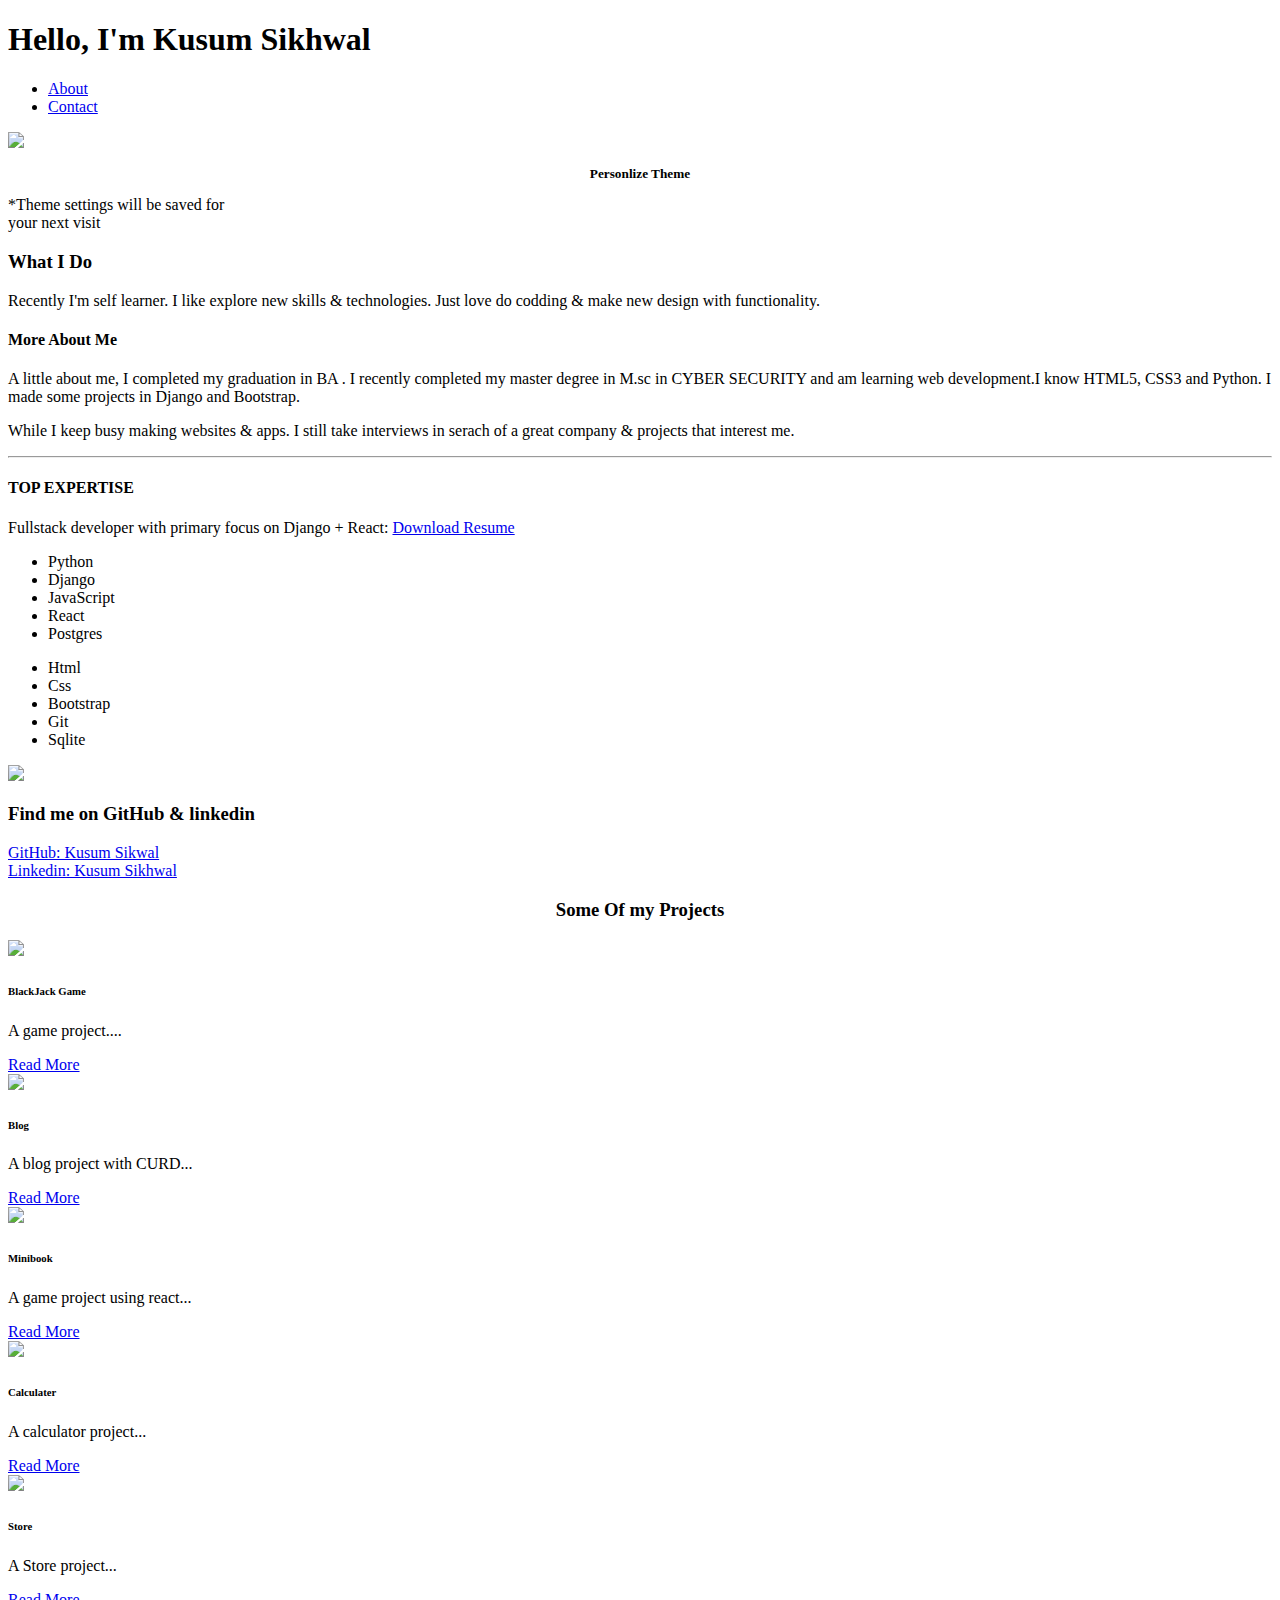
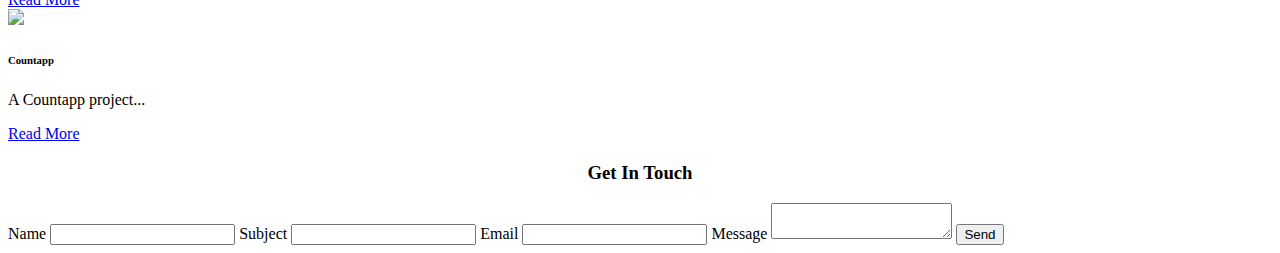
==== index.html @ 7c18067d "add ico-link" ====
<!DOCTYPE html>
<html lang="en">
<head>
    <meta charset="UTF-8">
    <meta http-equiv="X-UA-Compatible" content="IE=edge">
    <meta name="viewport" content="width=device-width, initial-scale=1.0">
    <title>Portfoilio</title>
    <link rel="shortcut icon" type="image" href="images/kush.jpg">
    <link href="https://fonts.googleapis.com/css2?family=Russo+One&display=swap" rel="stylesheet"> 
    <link href="https://fonts.googleapis.com/css2?family=Roboto+Mono:wght@500&family=Russo+One&display=swap" rel="stylesheet"> 
    <link rel="stylesheet" type="text/css" href="index.css">
    <link id="theme-style" rel="stylesheet" type="text/css" href="">
  
</head>

<body>
    <section class="s1">
        <div class="main-container">
            <div class="greeting-wrapper">
              <h1>Hello, I'm Kusum Sikhwal</h1>
            </div>

            <div class="intro-wrapper">
                <div class="nav-wrapper">
                    <div class="dots-wrapper">
                        <div id="dot-1" class="browser-dot"></div>
                        <div id="dot-2" class="browser-dot"></div>
                        <div id="dot-3" class="browser-dot"></div>
                    </div>    
                    <ul id="navigation">
                        <li><a href="#about">About</a></li>
                        <li><a href="#contact-form">Contact</a></li>
                        
                    </ul>   
                </div>
                <div class="left-column">
                    <img id="profile_pic" src="images/kush.jpg">
                    <h5 style="text-align: center; line-height:0;">Personlize Theme</h5>
                    <div id="theme-option-wrapper">
                        <div data-mode= "light" id="light-mode" class="theme-dot"></div>
                        <div data-mode= "blue" id="blue-mode" class="theme-dot"></div>
                        <div data-mode= "green" id="green-mode" class="theme-dot"></div>
                        <div data-mode= "purple" id="purple-mode" class="theme-dot"></div>
                    </div>
                    <p id="settings-note">*Theme settings will be saved for <br>your next visit</p>
                </div>
                <div class="right-column">
                    <div id="preview-shadow">
                       <div id="preview">
                            <div id="corner-tl" class="corner"></div>
                            <div id="corner-tr" class="corner"></div>
                                <h3>What I Do</h3>
                               <p>Recently I'm self learner. I like explore new skills & technologies. Just love do codding & make new design with functionality.</p>
                           <div id="corner-bl" class="corner"></div>
                           <div id="corner-br" class="corner"></div>
                       </div>
                    </div>   
                </div>
            </div>
        </div>
    </section>

    <section class="s2">
        <div class="main-container">
            <div class="about-wrapper" id="about">
                <div class="about-me">
                    <h4>More About Me</h4>
                    <p>A little about me, I completed my graduation in BA . I recently completed my  master  degree in M.sc in CYBER SECURITY and am learning web development.I know HTML5, CSS3 and Python. I made some projects in Django and Bootstrap.</p>
                    <p>While I keep busy making websites & apps. I still take interviews in serach of a great company & projects that interest me.</p>

                
                    <hr>
                    <h4>TOP EXPERTISE</h4>
                    <p>Fullstack developer with primary focus on Django +
                    React: <a target="_blank" href="resume.pdf">Download Resume</a></p>
                    <div id="skills">
                        <ul>
                            <li>Python</li>
                            <li>Django</li>
                            <li>JavaScript</li>
                            <li>React</li>
                            <li>Postgres</li>
                        </ul>

                        <ul>
                            <li>Html</li>
                            <li>Css</li>
                            <li>Bootstrap</li>
                            <li>Git</li>
                            <li>Sqlite</li>
                        </ul>
                    </div>
                
                </div>
                <div class="social-links">
                    <img id="social_img" src="images/pp.png">
                    <h3>Find me on GitHub & linkedin</h3>
                    <a target="_blank" href="https://github.com/kushckwl">GitHub: Kusum Sikwal</a>
                    <br>
                    <a target="_blank" href="https://www.linkedin.com/in/kusum-sikhwal-6005261b2/">Linkedin: Kusum Sikhwal</a>
                    
                </div>    
            </div>
        </div>
    </section>

    <section class="s1">
        <div class="main-container">
            <h3 style="text-align: center;">Some Of my Projects</h3>
            
            <div class="post-wrapper">
                <div class="post">
                     <img class="thumbnail" src="images/blackjack.png">
                    <div class="post-preview">
                         <h6 class="post-title">BlackJack Game</h6>
                         <p class="post-intro">A game project....</p>
                         <a href="post.html">Read More</a>
                  </div>
              </div>

              <div class="post">
                  <img class="thumbnail" src="images/django.png">
                  <div class="post-preview">
                      <h6 class="post-title">Blog</h6>
                      <p class="post-intro">A blog project with CURD...</p>
                      <a href="post.html">Read More</a>
                    
                  </div>
              </div>

              <div class="post">
                  <img class="thumbnail" src="images/minibook.png">
                  <div class="post-preview">
                      <h6 class="post-title">Minibook</h6>
                      <p class="post-intro">A game project using react...</p>
                      <a href="post.html">Read More</a>
                    
                  </div>
             </div>

             <div class="post">
                    <img class="thumbnail" src="images/calc.png">
                    <div class="post-preview">
                       <h6 class="post-title">Calculater</h6>
                       <p class="post-intro">A calculator project... </p>
                       <a href="post.html">Read More</a>
                  
                    </div>
             </div>

             <div class="post">
                  <img class="thumbnail" src="images/store.png">
                  <div class="post-preview">
                     <h6 class="post-title">Store</h6>
                     <p class="post-intro">A Store project...</p>
                     <a href="post.html">Read More</a>
                  
                    </div>
              </div>


              <div class="post">
                  <img class="thumbnail" src="images/countapp.png">
                  <div class="post-preview">
                     <h6 class="post-title">Countapp</h6>
                     <p class="post-intro">A Countapp project...</p>
                     <a href="post.html">Read More</a>
                  
                    </div>
              </div>

           </div>   
     </div>
    </section>

    <section class="s2">
        <div class="main-container">
            <h3 style="text-align: center;">Get In Touch</h3>
             <form id="contact-form" action="https://formspree.io/f/xyylbeqq" method="POST">

                 <label>Name</label>
                 <input class="input-field" type="text" name="name">

                 <label>Subject</label>
                 <input class="input-field" type="text" name="subject">

                 <label>Email</label>
                 <input class="input-field" type="text" name="email">

                 <label>Message</label>
                 <textarea class="input-field" name="Message"></textarea>

                 <input id="submit-btn" type="submit" value="Send">
             </form>
        </div>
    </section>
    <script type="text/javascript" src="index.js"></script>
</body>
</html>
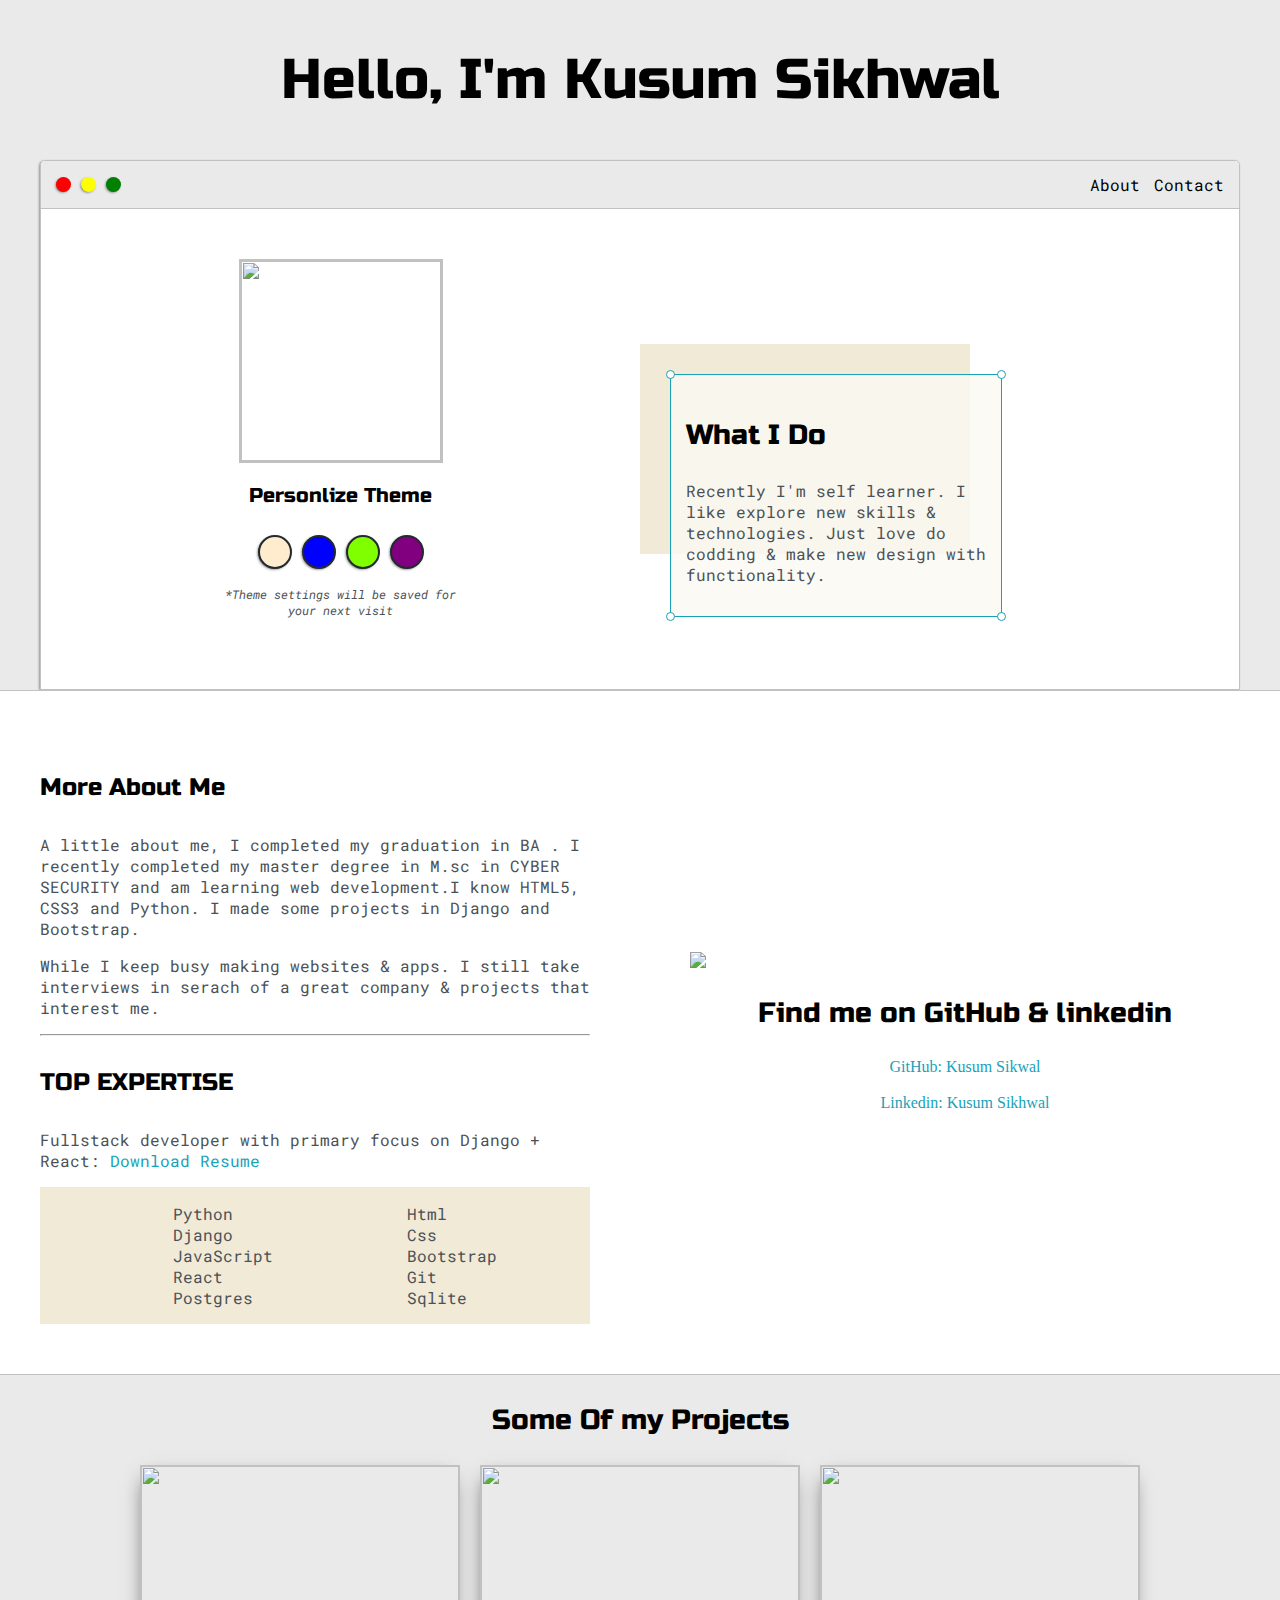
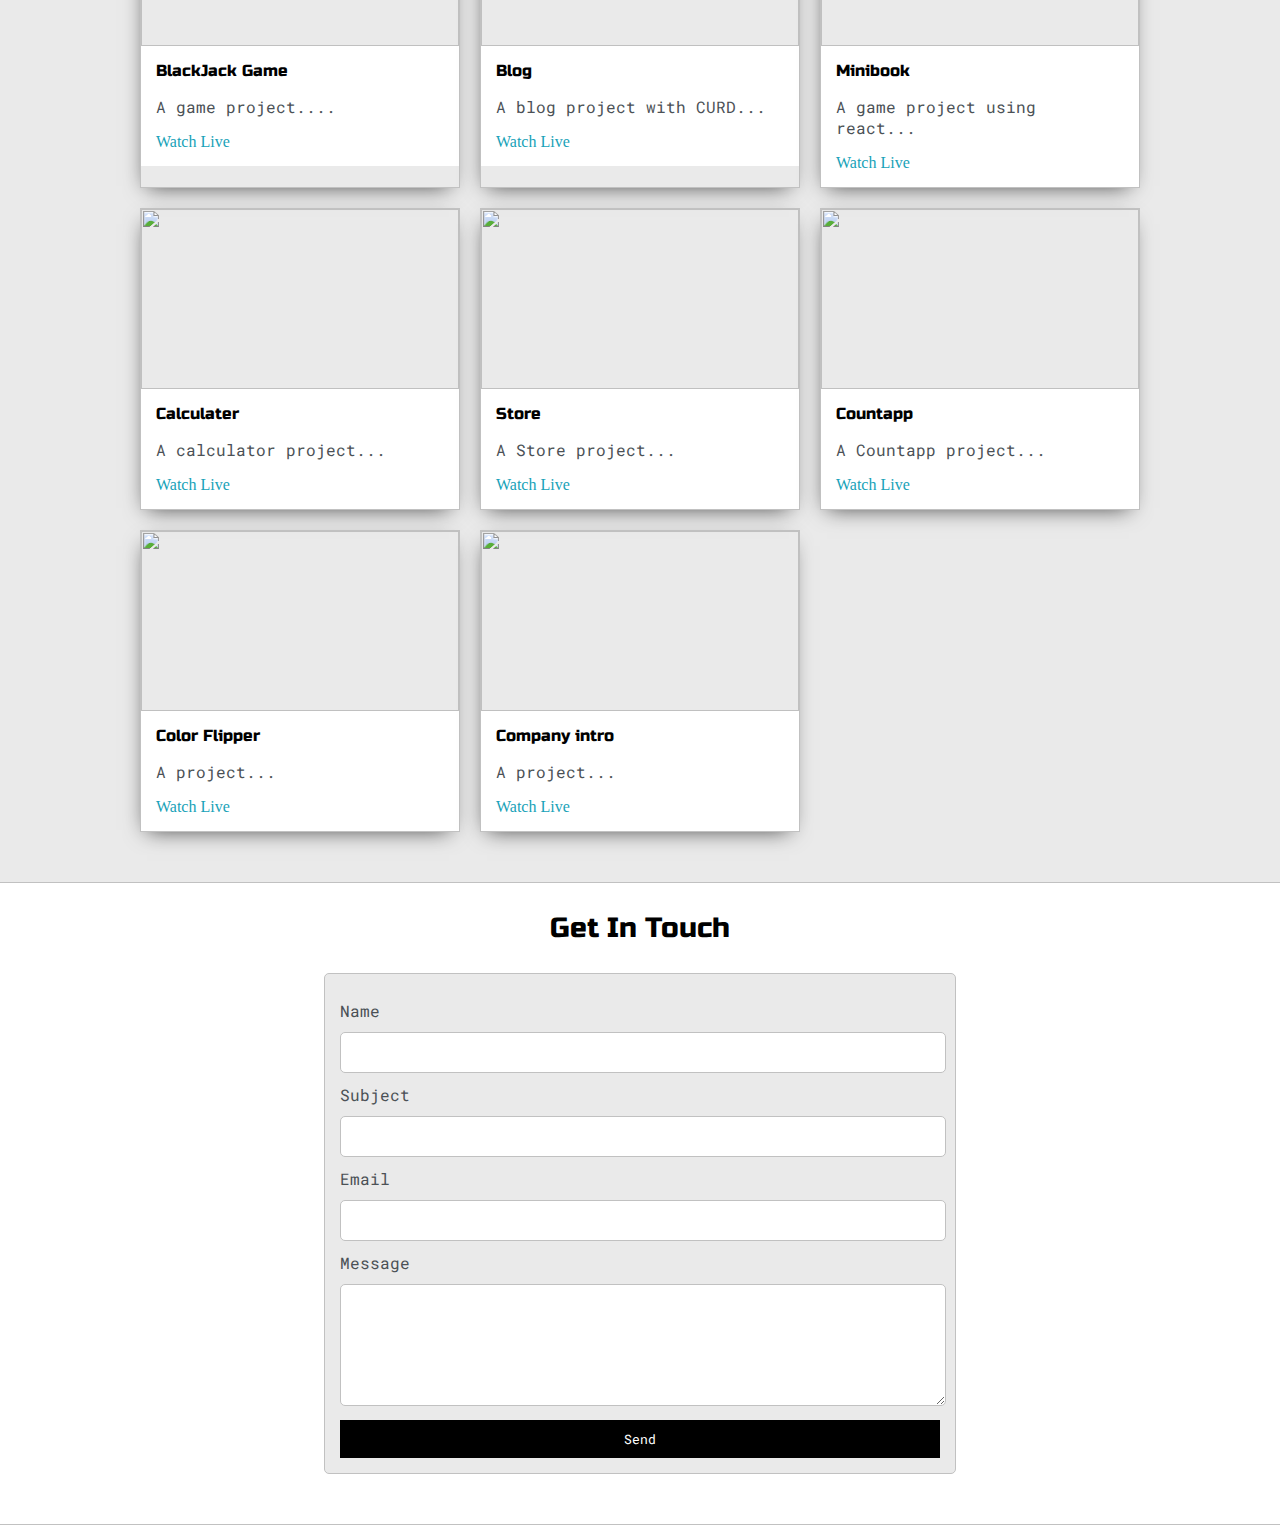
==== commit e8898bc1: "add live functionality" ====
--- a/index.html
+++ b/index.html
@@ -114,7 +114,7 @@
                     <div class="post-preview">
                          <h6 class="post-title">BlackJack Game</h6>
                          <p class="post-intro">A game project....</p>
-                         <a href="post.html">Read More</a>
+                         <a href="https://kushckwl.github.io/Blackjack-Game/">Watch Live</a>
                   </div>
               </div>
 
@@ -123,7 +123,7 @@
                   <div class="post-preview">
                       <h6 class="post-title">Blog</h6>
                       <p class="post-intro">A blog project with CURD...</p>
-                      <a href="post.html">Read More</a>
+                      <a href="http://kush47.pythonanywhere.com/">Watch Live</a>
                     
                   </div>
               </div>
@@ -133,7 +133,7 @@
                   <div class="post-preview">
                       <h6 class="post-title">Minibook</h6>
                       <p class="post-intro">A game project using react...</p>
-                      <a href="post.html">Read More</a>
+                      <a href="https://minibook-project.netlify.app">Watch Live</a>
                     
                   </div>
              </div>
@@ -143,7 +143,7 @@
                     <div class="post-preview">
                        <h6 class="post-title">Calculater</h6>
                        <p class="post-intro">A calculator project... </p>
-                       <a href="post.html">Read More</a>
+                       <a href=" https://kushckwl.github.io/calc-app/">Watch Live</a>
                   
                     </div>
              </div>
@@ -153,7 +153,7 @@
                   <div class="post-preview">
                      <h6 class="post-title">Store</h6>
                      <p class="post-intro">A Store project...</p>
-                     <a href="post.html">Read More</a>
+                     <a href="https://kushckwl.github.io/boot-store/">Watch Live</a>
                   
                     </div>
               </div>
@@ -164,10 +164,32 @@
                   <div class="post-preview">
                      <h6 class="post-title">Countapp</h6>
                      <p class="post-intro">A Countapp project...</p>
-                     <a href="post.html">Read More</a>
+                     <a href="https://kushckwl.github.io/count_app/">Watch Live</a>
                   
                     </div>
               </div>
+
+              <div class="post">
+                  <img class="thumbnail" src="images/color-flipper.png">
+                  <div class="post-preview">
+                     <h6 class="post-title">Color Flipper</h6>
+                     <p class="post-intro">A project...</p>
+                     <a href="https://change-clr.netlify.app">Watch Live</a>
+                
+                    </div>
+               </div>
+
+               <div class="post">
+                  <img class="thumbnail" src="images/company-intro.png">
+                  <div class="post-preview">
+                     <h6 class="post-title">Company intro</h6>
+                     <p class="post-intro">A project...</p>
+                     <a href="https://company-intro.netlify.app">Watch Live</a>
+              
+                    </div>
+              </div>
+
+               
 
            </div>   
      </div>
--- a/index.css
+++ b/index.css
@@ -0,0 +1,385 @@
+:root{
+    --mainColor:#eaeaea;
+    --secondaryColor:#fff;
+
+    --borderColor:#c1c1c1;
+
+    --mainText:black;
+    --secondaryText:#4b5156;
+
+    --theme-border:#24292e;
+
+    --previewBg:rgb(251, 249, 243,0.8);
+
+    --previewShadow:#f0ead6;
+
+    --btnColor:black;
+}
+
+html, body{
+   padding: 0;
+   margin: 0;
+   scroll-behavior: smooth;
+}
+
+body * {
+    transition: 0.3s;
+}
+
+h1, h2, h3, h4, h5, h6, strong{
+    color: var(--mainText);
+    font-family: 'Russo One', sans-serif;
+    font-weight: 500;
+}
+
+p, li, span, label, input, textarea{
+    color: var(--secondaryText);
+    font-family: 'Roboto Mono', monospace;
+
+}
+a {
+    text-decoration: none;
+    color: #17a2b8;
+}
+
+ul {
+    list-style: none;
+}
+h1 { font-size: 56px;}
+h2 { font-size: 36px;}
+h3 { font-size: 28px;}
+h4 { font-size: 24px;}
+h5 { font-size: 20px;}
+h6 { font-size: 16px;}
+
+.s1{
+    background-color:var(--mainColor);
+    border-bottom: 1px solid var(--borderColor);
+    overflow: auto;
+}
+
+.s2{
+    background-color:var(--secondaryColor);
+    border-bottom:1px solid var(--borderColor);
+    overflow: auto;
+}
+
+.main-container{
+    width: 1200px;
+    margin: 0 auto;
+}
+
+.greeting-wrapper{
+    display: grid;
+    text-align: center;
+    align-content: center;
+    
+    min-height: 10em;
+}
+
+.intro-wrapper{
+    background-color: var(--secondaryColor);
+    border: 1px solid var(--borderColor);
+    border-radius: 5px 5px 0 0;
+    box-shadow: -1px 1px 3px -1px rgba(0,0,0,0.75);
+    -webkit-box-shadow: -1px 1px 3px -1px rgba(0,0,0,0.75);
+    -moz-box-shadow: -1px 1px 3px -1px rgba(0,0,0,0.75);
+
+    display: grid;
+    grid-template-columns: 1fr 1fr;
+    grid-template-rows: 3em 30em;
+    grid-template-areas:
+        'nav-wrapper nav-wrapper'
+        'left-column right-column'
+    ;
+}
+
+.nav-wrapper{
+    border-radius: 5px 5px 0 0;
+    grid-area: nav-wrapper;
+    border-bottom: 1px solid var(--borderColor);
+    display: flex;
+    justify-content: space-between;
+    align-items: center;
+    background-color: var(--mainColor);
+}
+
+#navigation{
+    
+    margin: 0;
+    padding: 10px;
+}
+
+#navigation li{
+    display: inline-block;
+    margin-right: 5px;
+    margin-left: 5px;
+    color: black;
+    
+}
+#navigation a{
+    color: var(--mainText);
+}
+
+.dots-wrapper{
+    display: flex;
+    padding: 10px;
+}
+
+#dot-1{
+    background-color: red;
+}
+
+#dot-2{
+    background-color:yellow;
+}
+
+
+#dot-3{
+    background-color:green;
+
+
+}
+.browser-dot{
+    background-color: black;
+    height: 15px;
+    width: 15px;
+    border-radius: 50%;
+    margin: 5px;
+
+    box-shadow: -1px 1px 3px -1px rgba(0,0,0,0.75);
+    -webkit-box-shadow: -1px 1px 3px -1px rgba(0,0,0,0.75);
+    -moz-box-shadow: -1px 1px 3px -1px rgba(0,0,0,0.75);
+}
+
+.left-column{
+    grid-area: left-column;
+    padding-top: 50px;
+    padding-bottom: 50px;
+    
+}
+#profile_pic{
+    display: block;
+    margin: 0 auto;
+    height: 200px;
+    width: 200px;
+    object-fit: cover;
+    border: 2px solid var(--borderColor);
+}
+#theme-option-wrapper{
+    display: flex;
+    justify-content: center;
+}
+.theme-dot{
+    height: 30px;
+    width: 30px;
+    border-radius: 50%;
+    background-color: black;
+    margin: 5px;
+    border: 2px solid var(--theme-border);
+    
+    box-shadow: -1px 1px 3px -1px rgba(0,0,0,0.75);
+    -webkit-box-shadow: -1px 1px 3px -1px rgba(0,0,0,0.75);
+    -moz-box-shadow: -1px 1px 3px -1px rgba(0,0,0,0.75);
+    
+    cursor: pointer;
+}
+.theme-dot:hover{
+
+    border-width: 5px;
+}
+#light-mode{
+    background-color: blanchedalmond;
+}
+#blue-mode{
+    background-color: blue;
+}
+#green-mode{
+    background-color: chartreuse;
+}
+#purple-mode{
+    background-color: purple;
+}
+#settings-note{
+    font-size: 12px;
+    font-style: italic;
+    text-align: center;
+}
+.right-column{
+    grid-area: right-column;
+    display: grid;
+    align-content: center;
+    padding-top: 50px;
+    padding-bottom: 50px;
+    
+}
+#preview-shadow{
+    background-color: var(--previewShadow);
+    width: 300px;
+    height: 180px;
+    padding-left: 30px;
+    padding-top: 30px;
+}
+
+#preview{
+    width: 300px;
+    border: 1.5px solid #17a2b8;
+    background-color: var(--previewBg);
+    padding: 15px;
+    position: relative;
+}
+
+.corner{
+    width: 7px;
+    height: 7px;
+    border-radius: 50%;
+    border: 1.5px solid #17a2b8;
+    background-color: white;
+    position: absolute;
+}
+
+#corner-tl{
+    top: -5px;
+    left: -5px;
+}
+
+#corner-tr{
+    top: -5px;
+    right: -5px;
+}
+
+#corner-bl{
+    bottom: -5px;
+    left: -5px;
+}
+
+#corner-br{
+    bottom: -5px;
+    right: -5px;
+}
+
+.about-wrapper{
+    display: grid;
+    grid-template-columns: repeat(auto-fit, minmax(320px, 1fr));
+    padding-bottom: 50px;
+    padding-top: 50px;
+    gap: 100px;
+    
+    
+}
+
+#skills{
+    display: flex;
+    justify-content: space-evenly;
+    background-color: var(--previewShadow);
+}
+
+.social-links{
+    display: grid;
+    align-content: center;
+    text-align: center;
+
+}
+
+
+
+#social_img{
+    width: 100%;
+}
+
+.post-wrapper{
+    display: grid;
+    grid-template-columns: repeat( auto-fit,320px);
+    gap: 20px;
+    justify-content: center;
+    padding-bottom: 50px;
+}
+.post{
+    border: 1px solid var(--borderColor);
+    -webkit-box-shadow:-2px 7px 21px -9px rgba(0,0,0,0.75) ;
+    -moz-box-shadow:-2px 7px 21px -9px rgba(0,0,0,0.75) ;
+    box-shadow: -2px 7px 21px -9px rgba(0,0,0,0.75);
+}
+
+.post-preview{
+    background-color: white;
+    padding:15px;
+}
+
+.thumbnail{
+    display: block;
+    width: 100%;
+    height: 180px;
+    object-fit: cover;
+}
+
+.post-title{
+    color: black;
+    margin: 0;
+}
+
+.post-intro{
+    color: #4b5156;
+    font-size: 16px;
+}
+
+#submit-btn{
+    margin-top: 10px;
+    width: 100%;
+    padding-top: 10px;
+    padding-bottom: 10px;
+    color: white;
+    background-color: var(--btnColor);
+    border: none;
+}
+
+#contact-form{
+    display: block;
+    max-width: 600px;
+    margin: 0 auto;
+    border: 1px solid var(--borderColor);
+    padding: 15px;
+    border-radius: 5px;
+    background-color: var(--mainColor);
+    margin-bottom: 50px;
+}
+
+#contact-form label{
+    line-height: 2.7em;
+}
+
+#contact-form textarea{
+    min-height: 100px;
+    font-size:14px;
+}
+
+.input-field{
+    width: 100%;
+    padding-top: 10px;
+    padding-bottom: 10px;
+    background-color: var(--secondaryColor);
+    border-radius: 5px;
+    border: 1px solid var(--borderColor);
+    font-size: 14px;
+}
+@media screen and (max-width:1200px){
+    .main-container{
+        width: 95%;
+    }
+}
+@media screen and (max-width:800px){
+    .intro-wrapper{
+        grid-template-columns: 1fr;
+        grid-template-areas: 
+              'nav-wrapper'
+              'left-column'
+              'right-column'
+              ;
+    }
+    .right-column{
+        justify-content: center;
+    }
+}
+
+
+
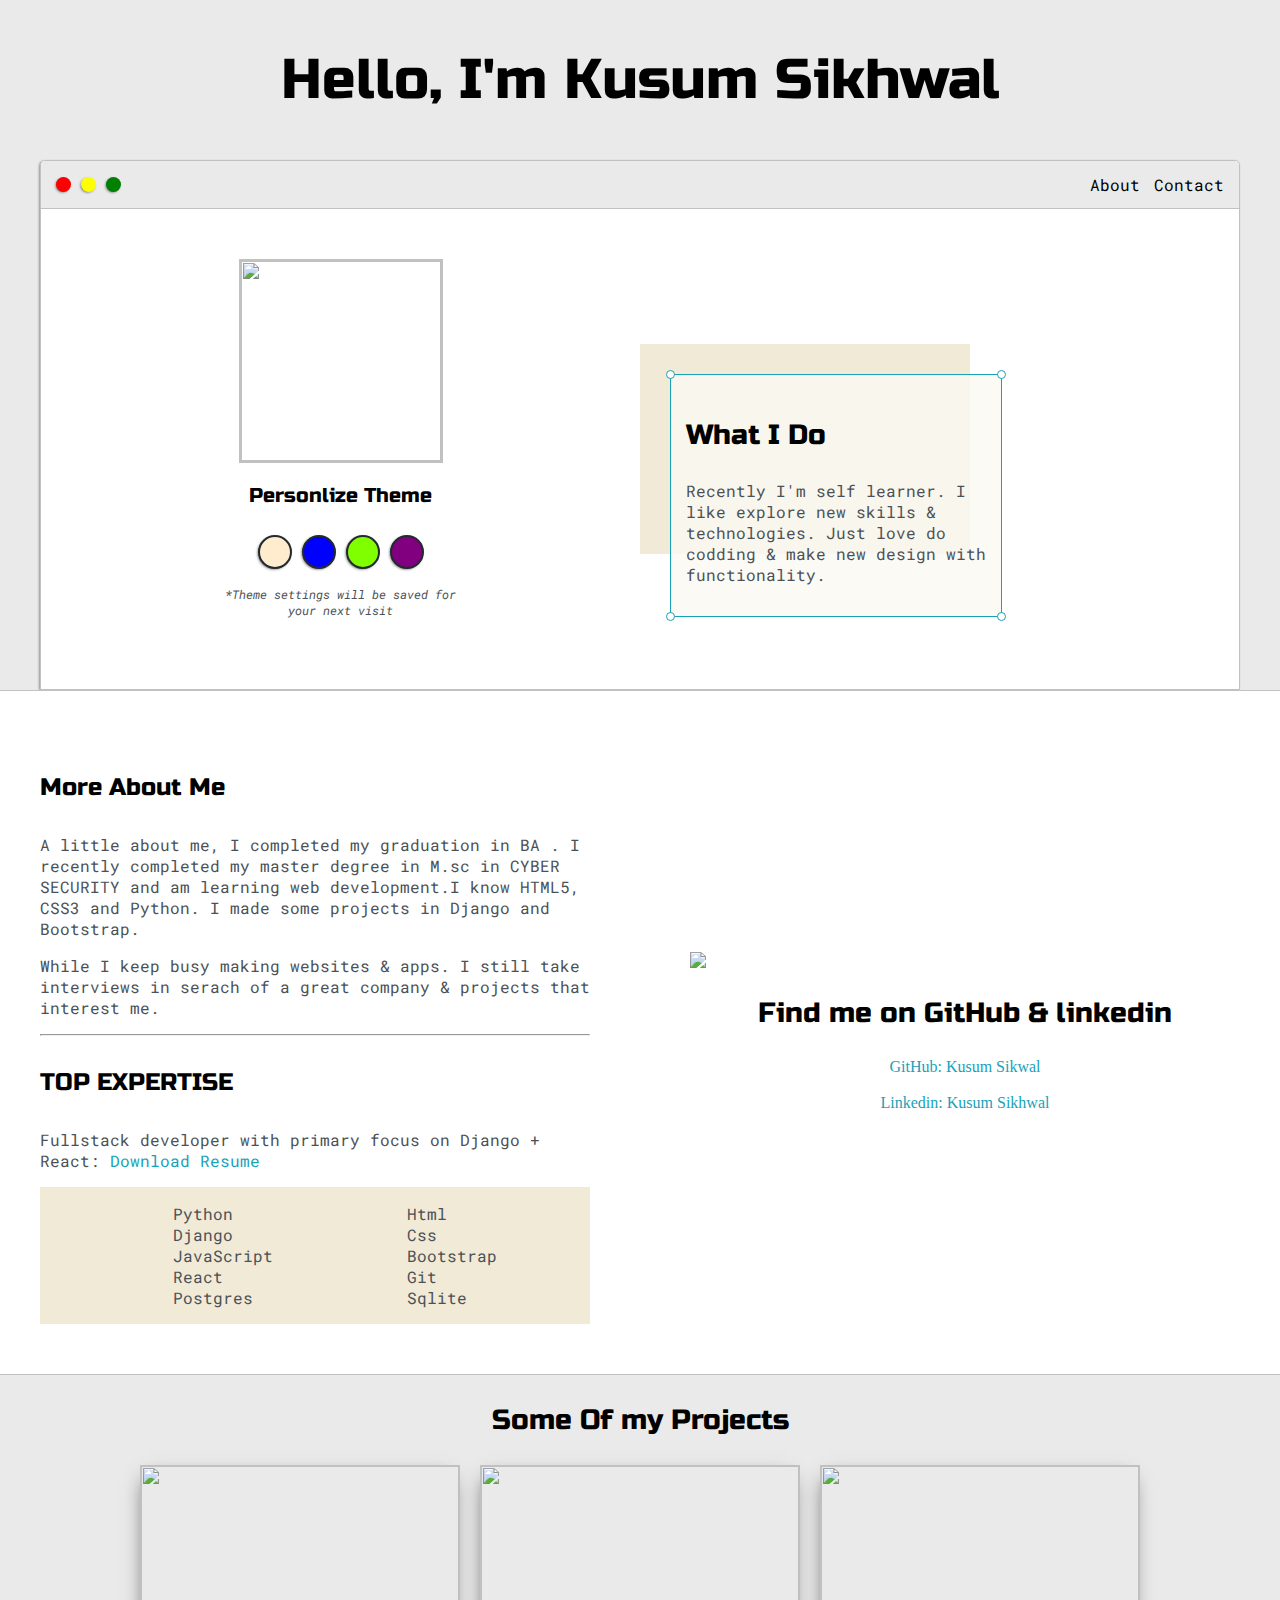
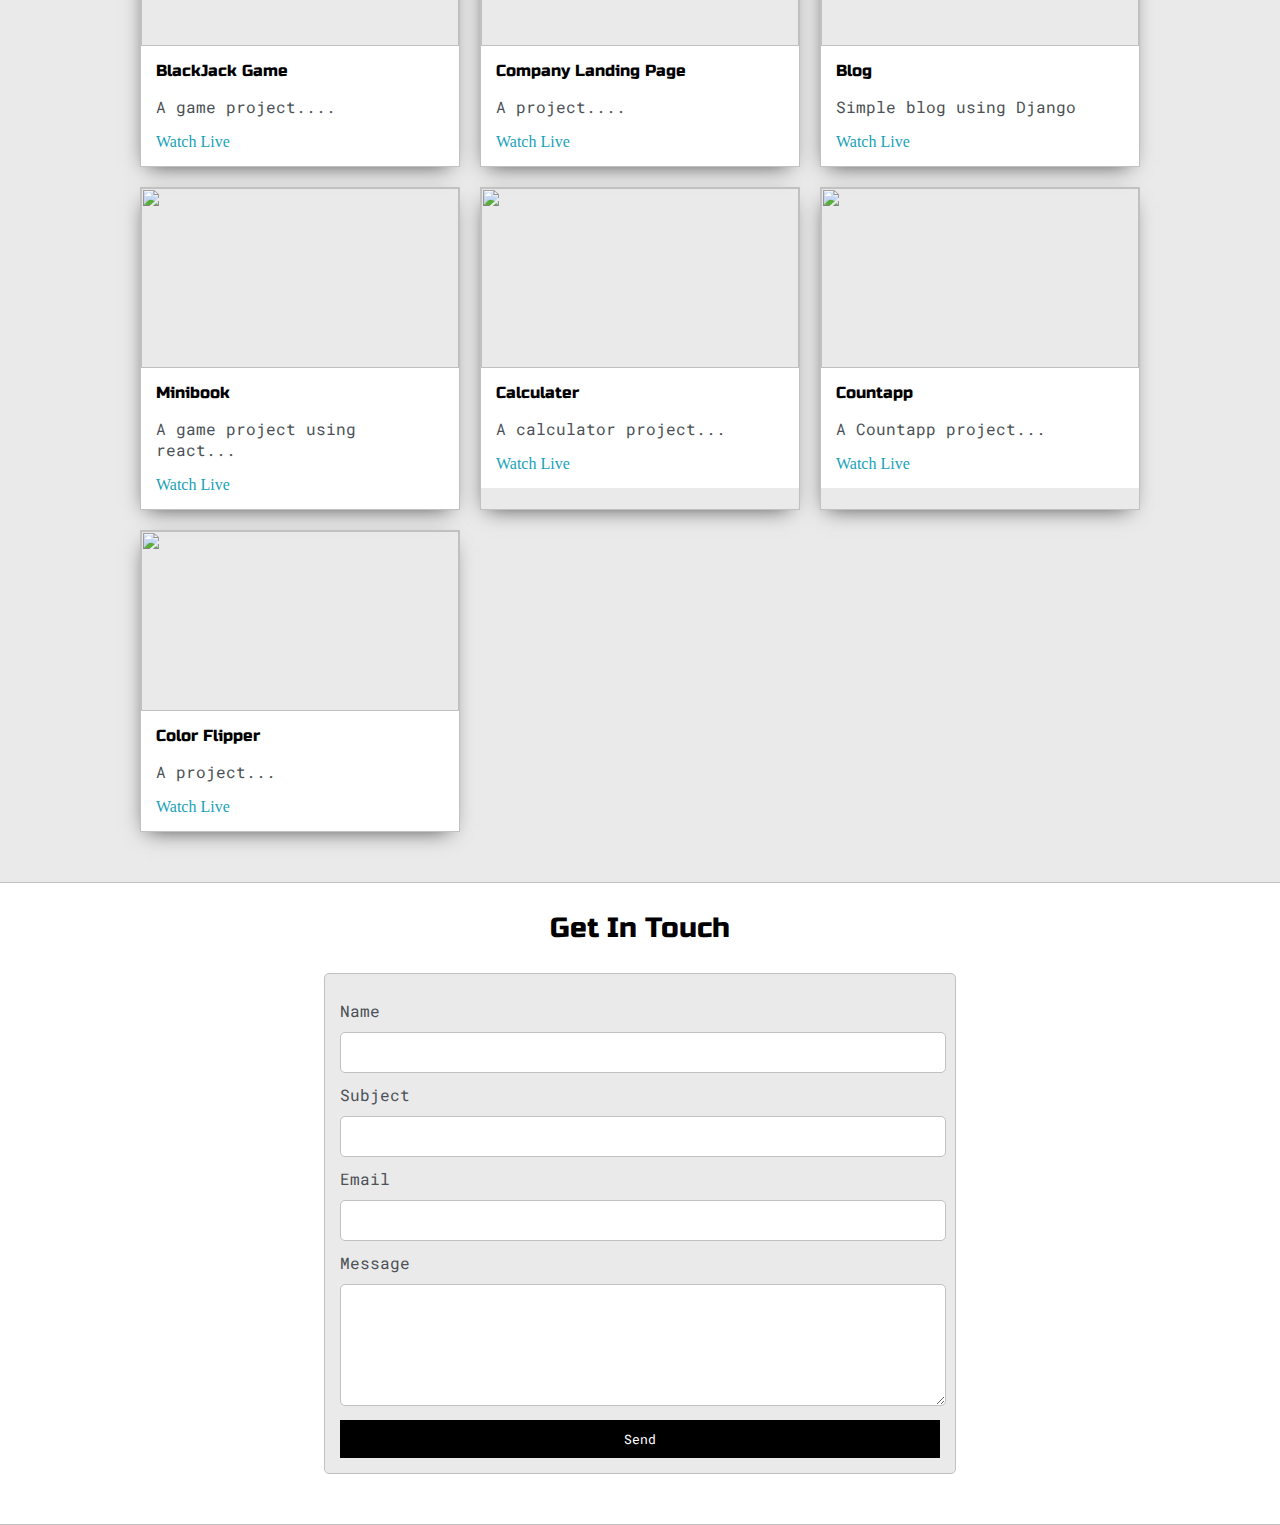
==== commit 5b4c1389: "add resume" ====
--- a/index.html
+++ b/index.html
@@ -4,6 +4,7 @@
     <meta charset="UTF-8">
     <meta http-equiv="X-UA-Compatible" content="IE=edge">
     <meta name="viewport" content="width=device-width, initial-scale=1.0">
+    <meta name="google-site-verification" content="QMhOhONG6S85oydhTpYD23qPUsq9SMhLyGhTV2B5OXY" />
     <title>Portfoilio</title>
     <link rel="shortcut icon" type="image" href="images/kush.jpg">
     <link href="https://fonts.googleapis.com/css2?family=Russo+One&display=swap" rel="stylesheet"> 
@@ -72,7 +73,7 @@
                     <hr>
                     <h4>TOP EXPERTISE</h4>
                     <p>Fullstack developer with primary focus on Django +
-                    React: <a target="_blank" href="resume.pdf">Download Resume</a></p>
+                    React: <a target="_blank" href="https://docs.google.com/document/d/1OxJ7En6r0k6MdGikeJO60b8pn6g-tlxOVgSx2BYqOS0/edit?usp=sharing">Download Resume</a></p>
                     <div id="skills">
                         <ul>
                             <li>Python</li>
@@ -119,14 +120,25 @@
               </div>
 
               <div class="post">
-                  <img class="thumbnail" src="images/django.png">
-                  <div class="post-preview">
-                      <h6 class="post-title">Blog</h6>
-                      <p class="post-intro">A blog project with CURD...</p>
-                      <a href="http://kush47.pythonanywhere.com/">Watch Live</a>
+                  <img class="thumbnail" src="images/company-intro.png">
+                  <div class="post-preview">
+                      <h6 class="post-title">Company Landing Page</h6>
+                      <p class="post-intro">A project....</p>
+                      <a href="https://company-intro.netlify.app">Watch Live</a>
                     
                   </div>
               </div>
+
+              <div class="post">
+                  <img class="thumbnail" src="images/django.png">
+                  <div class="post-preview">
+                     <h6 class="post-title">Blog</h6>
+                     <p class="post-intro">Simple blog using Django</p>
+                     <a href=" kush47.pythonanywhere.com ">Watch Live</a>
+            
+                    </div>
+              </div>
+
 
               <div class="post">
                   <img class="thumbnail" src="images/minibook.png">
@@ -148,15 +160,7 @@
                     </div>
              </div>
 
-             <div class="post">
-                  <img class="thumbnail" src="images/store.png">
-                  <div class="post-preview">
-                     <h6 class="post-title">Store</h6>
-                     <p class="post-intro">A Store project...</p>
-                     <a href="https://kushckwl.github.io/boot-store/">Watch Live</a>
-                  
-                    </div>
-              </div>
+             
 
 
               <div class="post">
@@ -179,16 +183,7 @@
                     </div>
                </div>
 
-               <div class="post">
-                  <img class="thumbnail" src="images/company-intro.png">
-                  <div class="post-preview">
-                     <h6 class="post-title">Company intro</h6>
-                     <p class="post-intro">A project...</p>
-                     <a href="https://company-intro.netlify.app">Watch Live</a>
-              
-                    </div>
-              </div>
-
+               
                
 
            </div>   
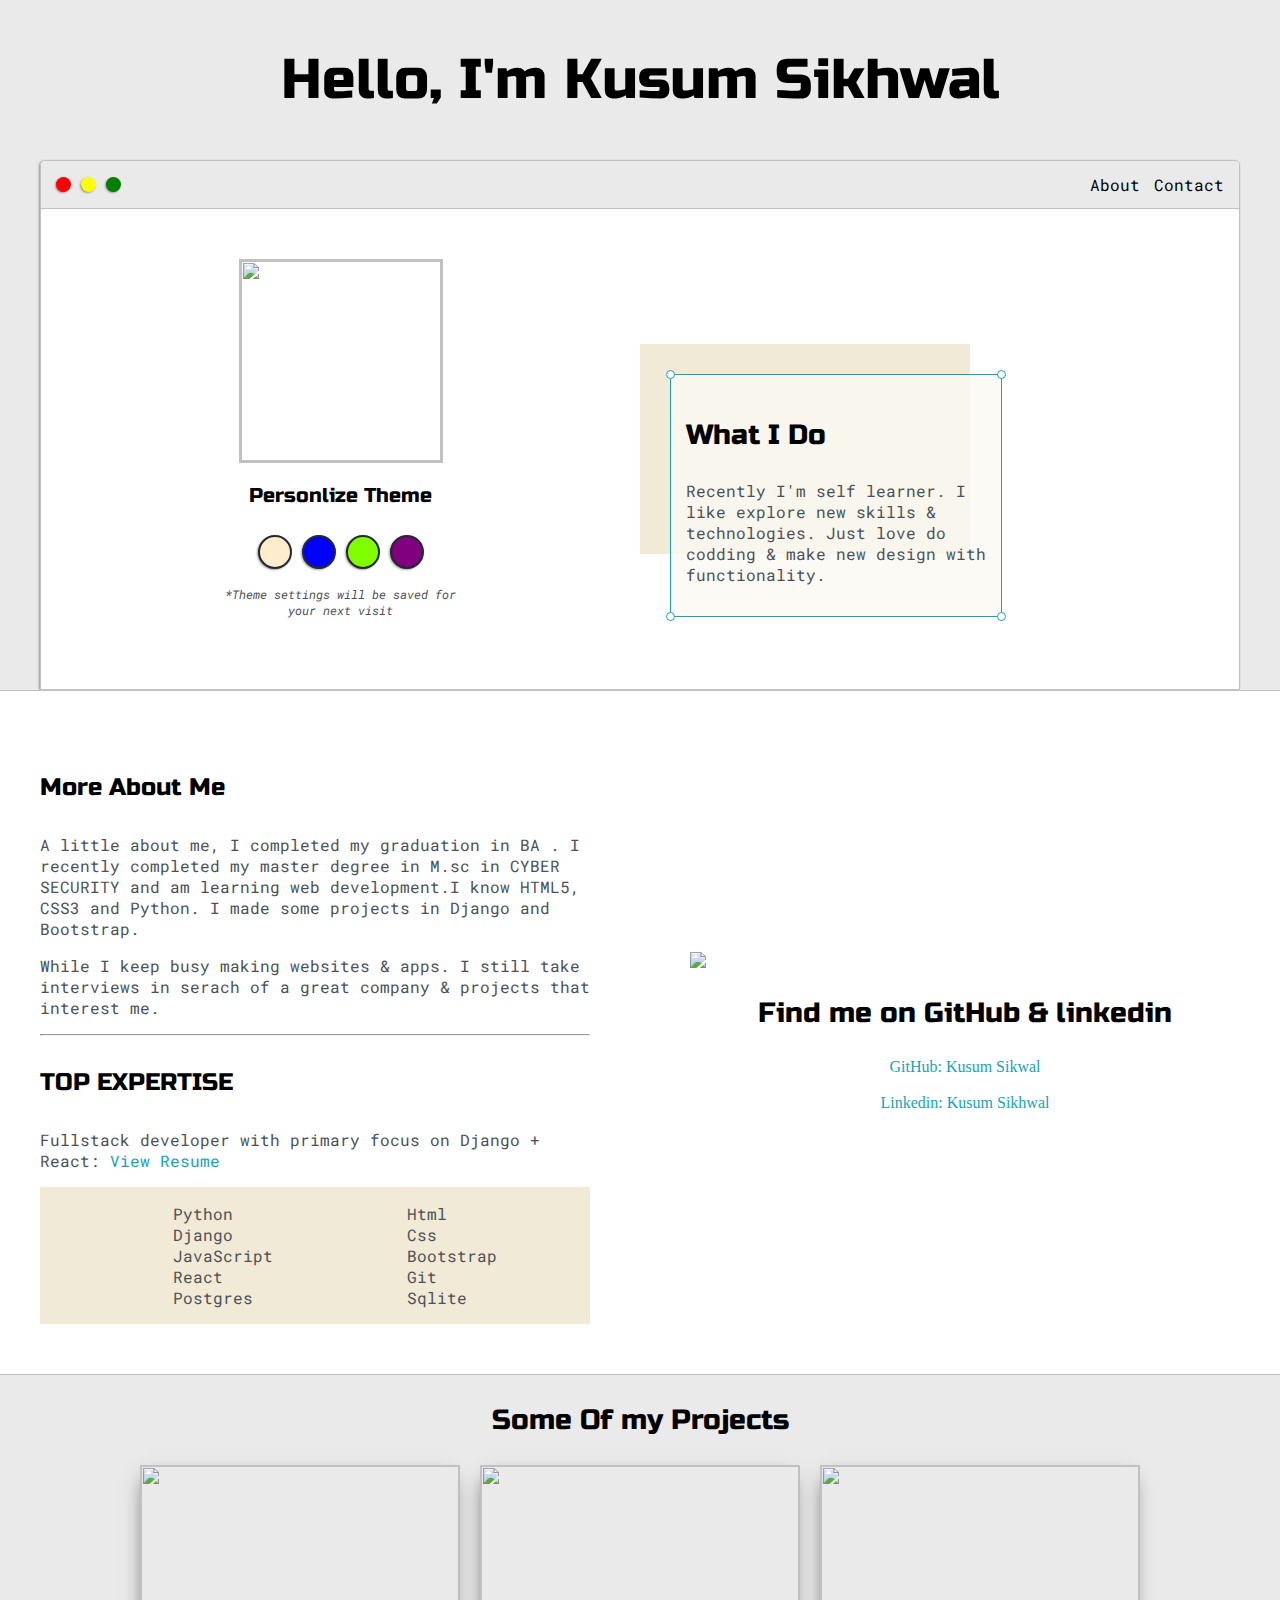
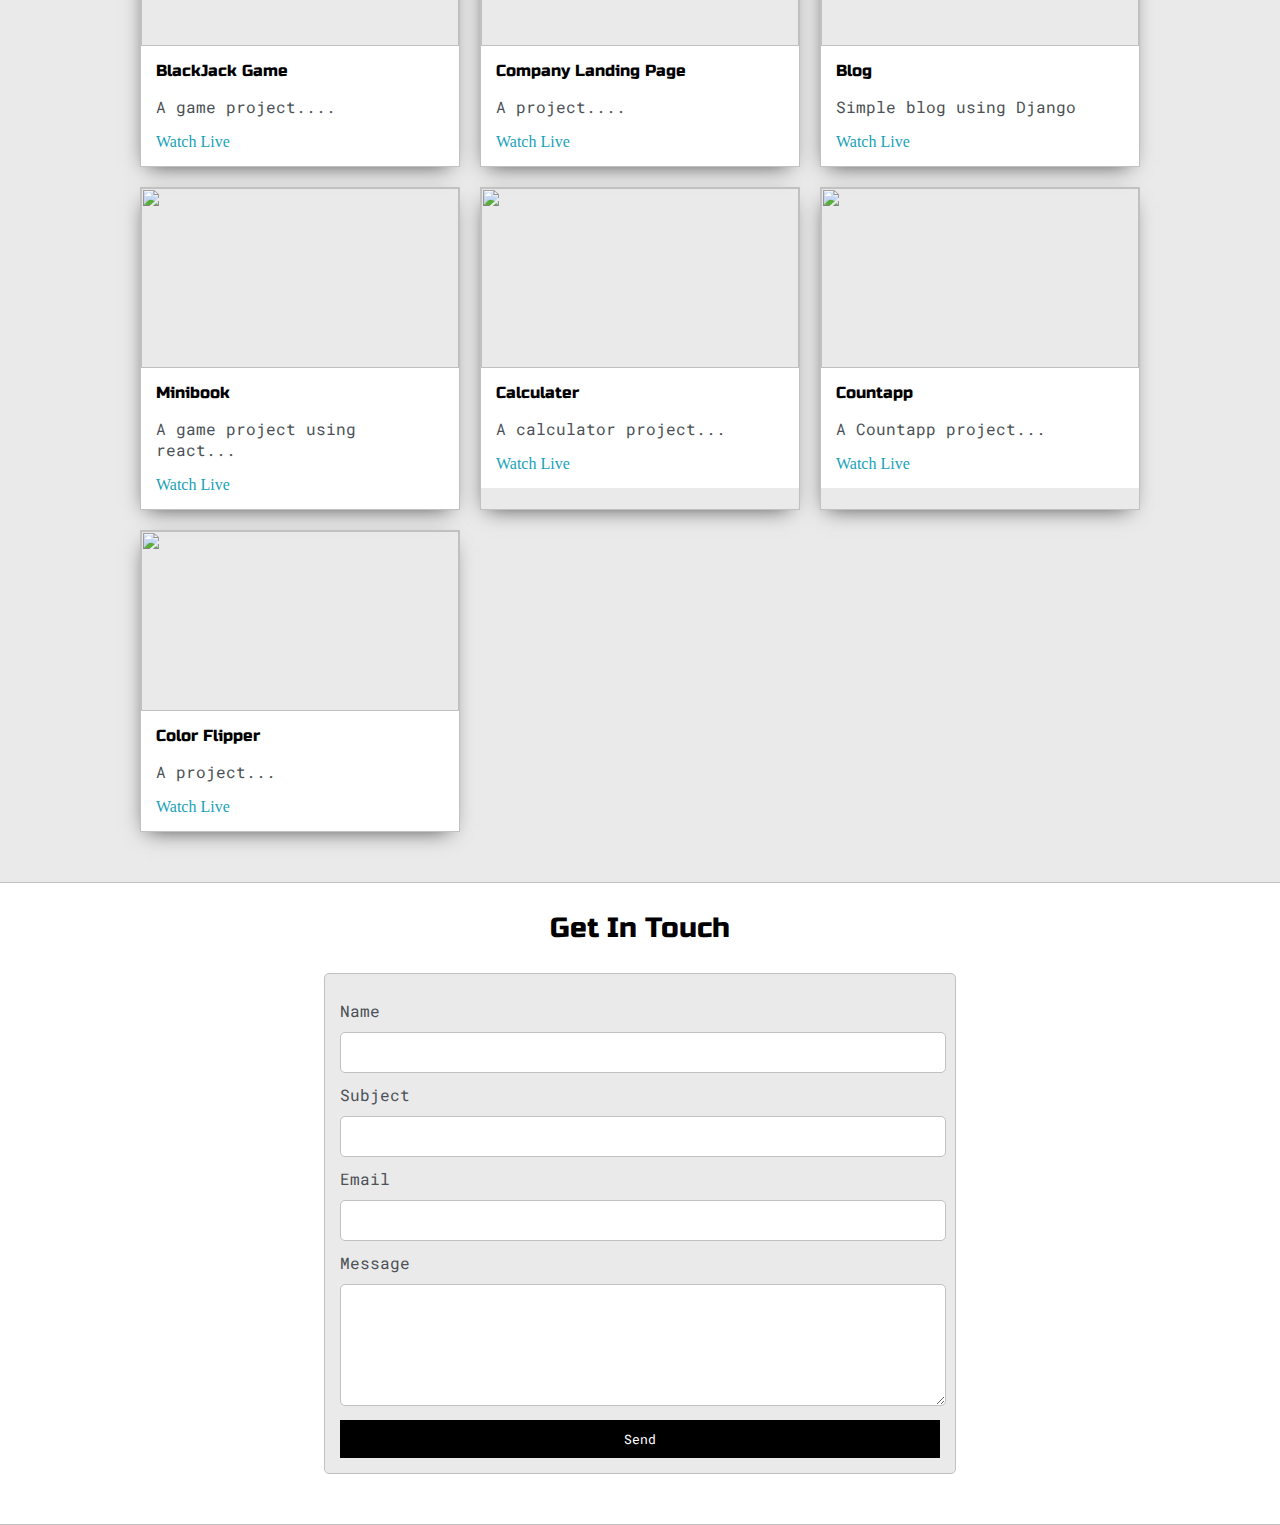
==== commit b953dac5: "Update index.html" ====
--- a/index.html
+++ b/index.html
@@ -73,7 +73,7 @@
                     <hr>
                     <h4>TOP EXPERTISE</h4>
                     <p>Fullstack developer with primary focus on Django +
-                    React: <a target="_blank" href="https://docs.google.com/document/d/1OxJ7En6r0k6MdGikeJO60b8pn6g-tlxOVgSx2BYqOS0/edit?usp=sharing">Download Resume</a></p>
+                    React: <a target="_blank" href="https://docs.google.com/document/d/1OxJ7En6r0k6MdGikeJO60b8pn6g-tlxOVgSx2BYqOS0/edit?usp=sharing">View Resume</a></p>
                     <div id="skills">
                         <ul>
                             <li>Python</li>
@@ -213,4 +213,4 @@
     </section>
     <script type="text/javascript" src="index.js"></script>
 </body>
-</html>+</html>
